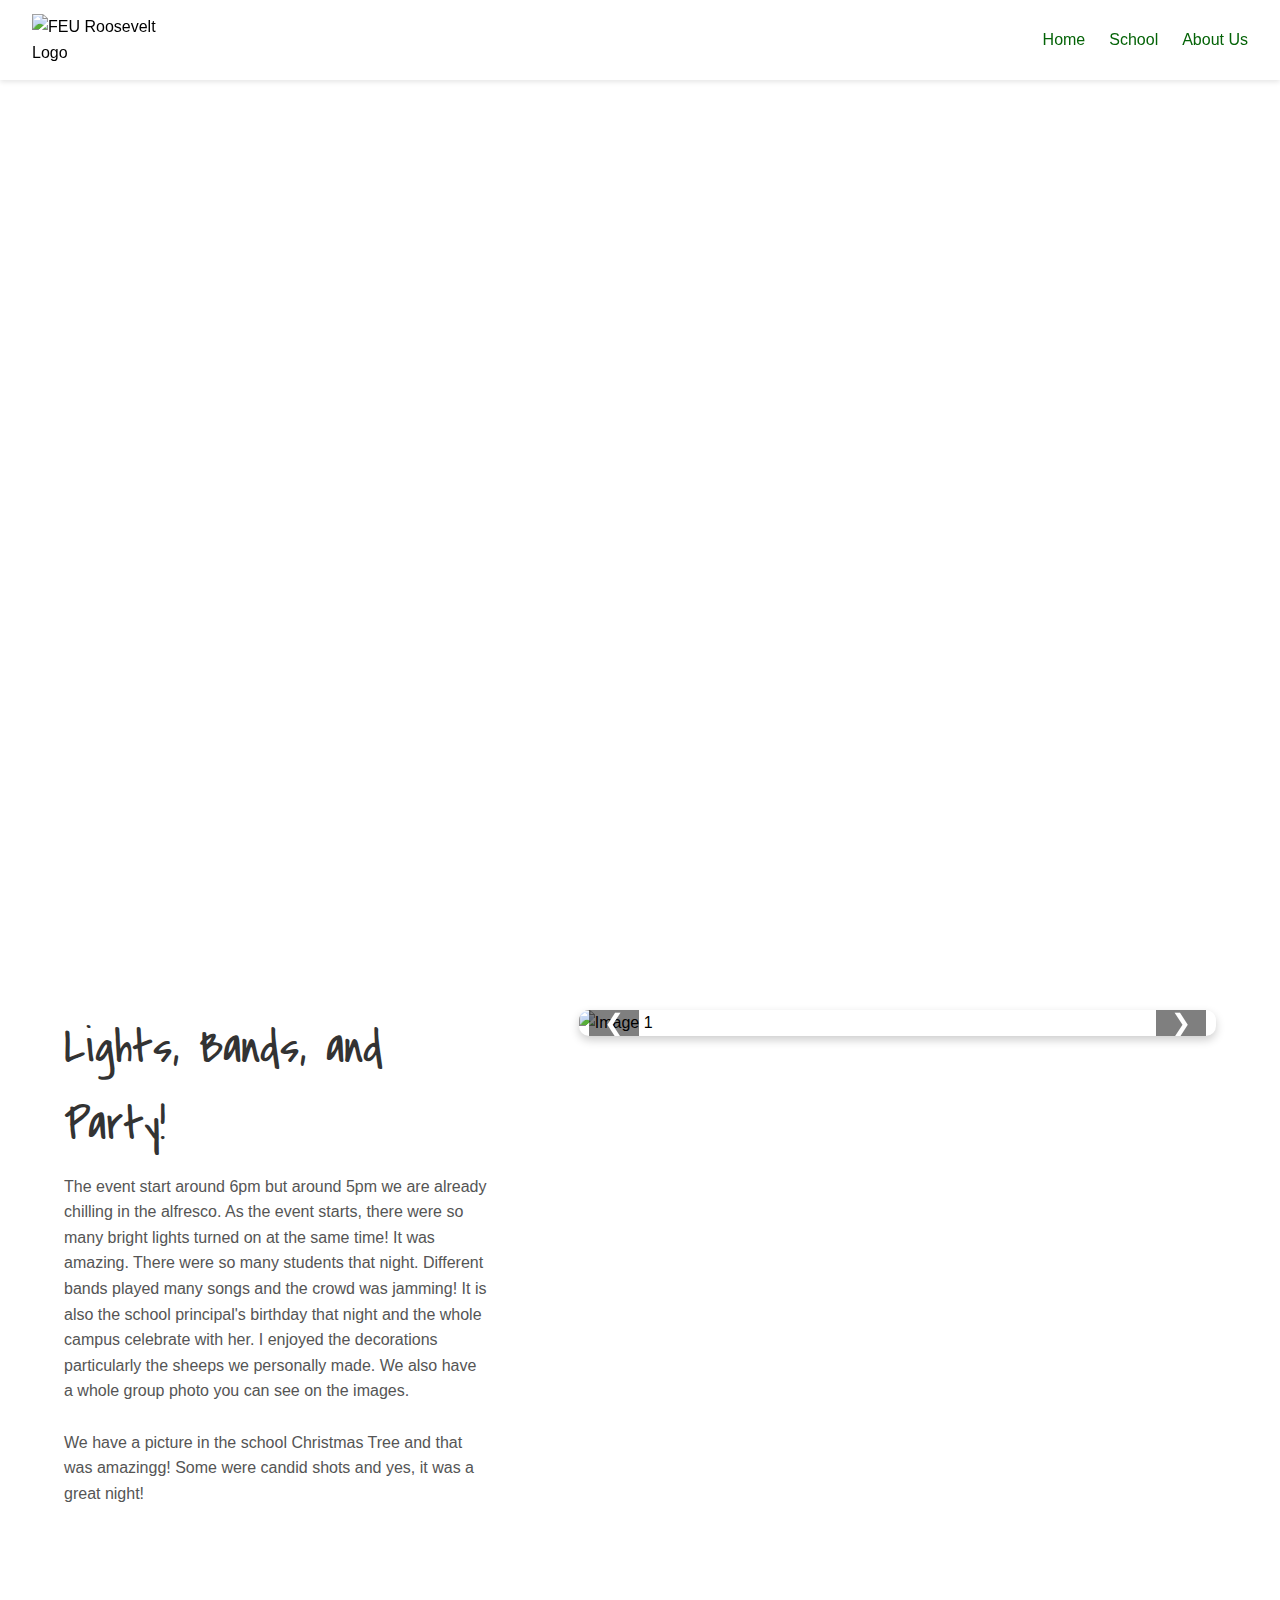
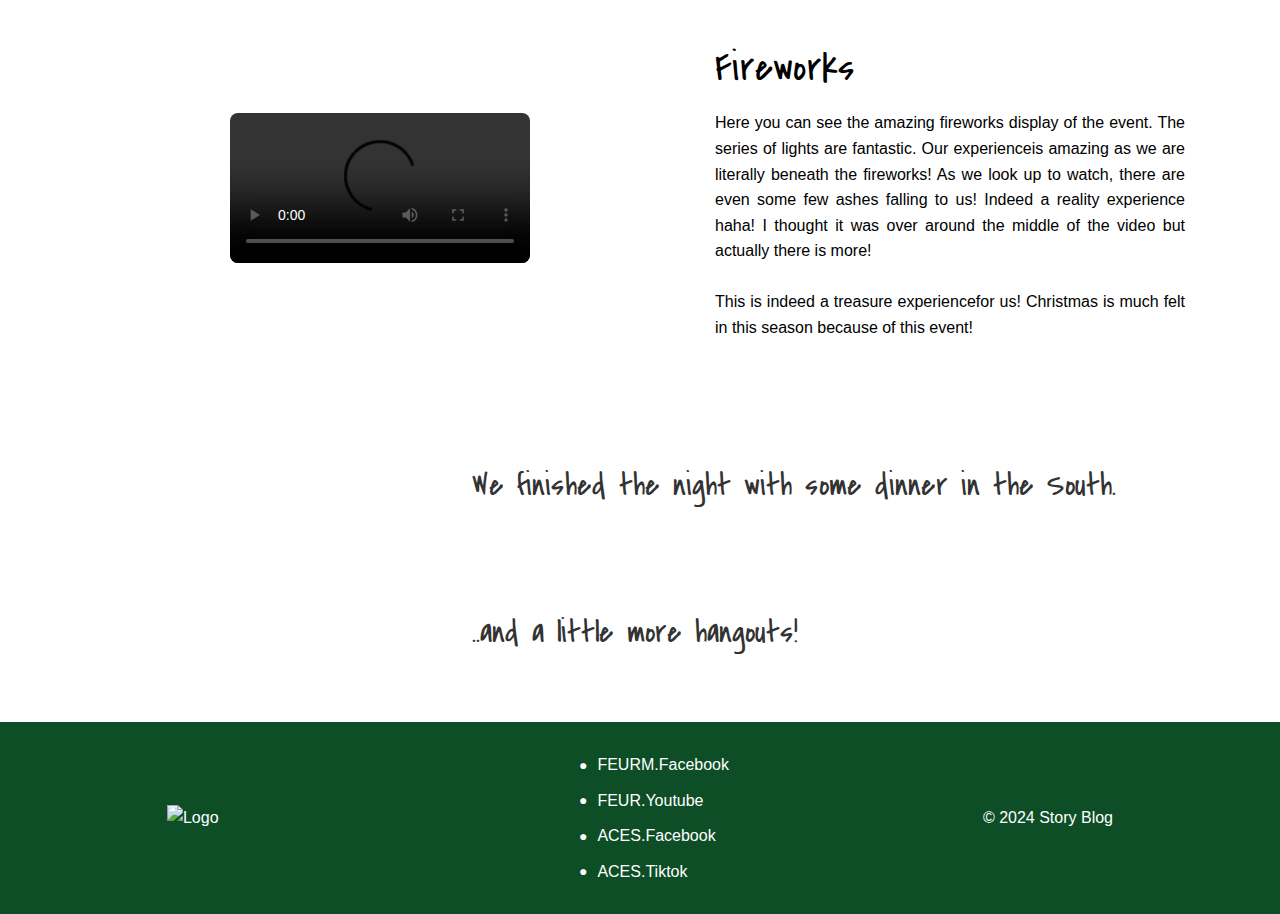
==== E/Christmass.html @ d7765183 "Add files via upload" ====
<!DOCTYPE html>
<html lang="en">
<head>
  <meta charset="UTF-8">
  <meta name="viewport" content="width=device-width, initial-scale=1.0">
  <title>Pre-Christmas Event</title>
  <link href="https://fonts.googleapis.com/css2?family=Covered+By+Your+Grace&display=swap" rel="stylesheet">
  <link href="https://fonts.googleapis.com/css2?family=Rock+Salt&display=swap" rel="stylesheet">
  <link rel="stylesheet" href="Christmass.css">
</head>
<body>
  <header>
    <div class="logo">
      <img src="life/rooosevelt-logo1.png" alt="FEU Roosevelt Logo">
    </div>
    <nav>
      <ul>
        <li><a href="/index.html">Home</a></li>
        <li><a href="https://feuroosevelt.edu.ph/?fbclid=IwY2xjawHB1YdleHRuA2FlbQIxMAABHbPqI-8rnqAsAzFOkxlTddOzk_TFqEDvEVdVtPlLOkkYTKbviTfvNlL6Yw_aem_8n5ZdwR5xA0eSMEyFxTwyw#">School</a></li>
        <li><a href="../E/Getting.html">About Us</a></li>
      </ul>
    </nav>
  </header>
  <section class="hero">
    <video class="hero-video" autoplay muted loop>
        <source src="Christmas/vbg.mp4" type="video/mp4">
        Your browser does not support the video tag.
    </video>
  </section>
  <section class="contest">
    <div class="content">
        <h1>Lights, Bands, and Party!</h1>
        <p>
          The event start around 6pm but around 5pm we are already chilling in the alfresco.
          As the event starts, there were so many bright lights turned on at the same time!
          It was amazing. There were so many students that night. Different bands played many songs
          and the crowd was jamming! It is also the school principal's birthday that night and the whole
          campus celebrate with her. I enjoyed the decorations particularly the sheeps we personally
          made. We also have a whole group photo you can see on the images. <br> <br>
          We have a picture in the school Christmas Tree and that was amazingg! Some were candid shots
          and yes, it was a great night!
        </p>
      </div>
  <div class="slider-container">
    <div class="slider">
      <img src="Christmas/1.PNG" alt="Image 1">
      <img src="Christmas/2.PNG" alt="Image 2">
      <img src="Christmas/3.PNG" alt="Image 3">
      <img src="Christmas/4.PNG" alt="Image 4">
      <img src="Christmas/5.PNG" alt="Image 5">
      <img src="Christmas/6.PNG" alt="Image 6">
      <img src="Christmas/7.PNG" alt="Image 7">
      <img src="Christmas/8.PNG" alt="Image 8">
      <img src="Christmas/9.PNG" alt="Image 9">
      <img src="Christmas/10.PNG" alt="Image 10">
    </div>
    <button id="prev" class="slider-btn">❮</button>
    <button id="next" class="slider-btn">❯</button>
  </div>
</section>

<section class="container">
    <div class="video">
      <video controls>
        <source src="Christmas/fireworks.mp4" type="video/mp4">
        Your browser does not support the video tag.
      </video>
    </div>
    <div class="text">
      <h2>Fireworks</h2>
      <p>Here you can see the amazing fireworks display of the event. The series of lights
        are fantastic. Our experienceis amazing as we are literally beneath the fireworks!
        As we look up to watch, there are even some few ashes falling to us! Indeed a reality
        experience haha! I thought it was over around the middle of the video but actually there
        is more! <br> <br>

        This is indeed a treasure experiencefor us! Christmas is much felt in this season because of this event!
      </p>
    </div>
  </section>
  <section class="container2">
    <div class="image-container">
        <img src="Christmas/SD.png" alt="">
    </div>
    <div class="text-container">
        <h1>We finished the night with some dinner in the South.</h1>
    </div>
  </section>
  <section class="container2">
    <div class="image-container">
        <img src="Christmas/SD1.png" alt="">
    </div>
    <div class="text-container">
        <h1>..and a little more hangouts!</h1>
    </div>
  </section>



  <footer>
    <div class="footer-container">
      <div class="logo">
        <img src="life/logo.png" alt="Logo">
      </div>
      <div class="social-links">
        <ul>
          <li><a href="https://web.facebook.com/FEURooseveltMar">FEURM.Facebook</a></li>
          <li><a href="https://www.youtube.com/@FEURoosevelt">FEUR.Youtube</a></li>
          <li><a href="https://web.facebook.com/FEURACES">ACES.Facebook</a></li>
          <li><a href="https://www.tiktok.com/@feuraces">ACES.Tiktok</a></li>
        </ul>
      </div>
      <div>
        <p>&copy; 2024 Story Blog</p>
      </div>
    </div>
  </footer>
  <script src="christmass.js" defer></script>
</body>
</html>
---- E/Christmass.css ----
/* General Reset */
* {
  margin: 0;
  padding: 0;
  box-sizing: border-box;
}

/* Body Styling */
body {
  font-family: Arial, sans-serif;
  line-height: 1.6;
}

main {
  margin-top: 500px; /* Space below the fixed header */
}

/* Header Styling Start here for navbar*/
header {
  display: flex;
  justify-content: space-between;
  align-items: center;
  padding: 1rem 2rem;
  background-color: white; /* Solid background color for separation */
  box-shadow: 0px 2px 5px rgba(0, 0, 0, 0.1); /* Optional shadow for better visibility */
  position: fixed; /* Keep it fixed at the top */
  top: 0;
  height: 80px;
  width: 100%;
  z-index: 10;
}

.logo {
  display: flex;
  align-items: center;
}

.logo img {
  height: 60px;
  margin-right: 0.5rem;
}

nav ul {
  list-style: none;
  display: flex;
  gap: 1.5rem;
}

nav a {
  text-decoration: none;
  color: #046307;
  font-size: 1rem;
  transition: color 0.3s;
}

nav a:hover {
  color: #034a05;
  background-color: #ffe498;
  border-radius: 10px;
  padding: 5px;
  transition: 0.09s;
}
/*End here for navbar*/
.hero {
  position: relative;
  width: 100%;
  height: 100vh;
  display: flex;
  justify-content: center;
  align-items: center;
  color: white;
  margin-top: 50px;
}

.hero-video {
  position: absolute;
  top: 0;
  left: 0;
  width: 100%;
  height: 100%;
  object-fit: cover;
  z-index: -1;
}

.hero-content {
  text-align: center;
  z-index: 1;
}

.hero-content h1 {
  font-size: 4rem;
  margin: 0 0 20px;
}

.hero-content p {
  font-size: 1.5rem;
  margin: 0 0 30px;
}
/*------------------*/
section.contest {
  display: flex;
  flex-wrap: wrap;
  width: 90%;
  max-width: 1200px;
  margin: auto;
  margin-top: 60px;
  margin-bottom: 60px;
  gap: 90px;
  align-items: flex-start;
}

.contest .content {
  flex: 1;
  min-width: 300px;
  max-width: 500px;
}

.contest .content h1 {
  font-family: "Covered By Your Grace", cursive;
  font-weight: 400;
  font-style: normal;
  font-size: 3rem;
  color: #333;
  margin-bottom: 10px;
}

.contest .content p {
  line-height: 1.6;
  color: #555;
  margin-bottom: 15px;
}

.contest .slider-container {
  flex: 1.5;
  position: relative;
  width: 100%;
  max-width: 700px;
  overflow: hidden;
  border-radius: 10px;
  box-shadow: 0 4px 10px rgba(0, 0, 0, 0.2);
}

.contest .slider {
  display: flex;
  transition: transform 0.5s ease-in-out;
  transform: translateX(0);
}

.contest .slider img {
  width: 100%;
  max-height: 540px;
  object-fit: cover;
  flex-shrink: 0;
}

.contest .slider-btn {
  position: absolute;
  top: 50%;
  transform: translateY(-50%);
  background-color: rgba(0, 0, 0, 0.5);
  border: none;
  color: #fff;
  font-size: 24px;
  padding: 10px 15px;
  cursor: pointer;
  border-radius: 5px;
  z-index: 10;
}

.contest .slider-btn#prev {
  left: 10px;
}

.contest .slider-btn#next {
  right: 10px;
}

.contest .slider-btn:hover {
  background-color: rgba(0, 0, 0, 0.8);
}

@media (max-width: 768px) {
  section.contest {
    flex-direction: column;
    align-items: center;
  }

  .contest .slider-container {
    max-width: 100%;
  }

  .contest .content {
    text-align: center;
  }
}

/*------------------*/
/* General styles for the section */
section.container {
  padding: 40px 20px;
  background-color: #fff;
  box-shadow: 0 2px 5px rgba(255, 255, 255, 0.1);
  border-radius: 8px;
  margin: auto;
  max-width: 1200px; /* Optional: Limit the width of the container */
}

.container {
  display: flex;
  justify-content: center; /* Centers the content horizontally */
  align-items: center; /* Centers the content vertically */
  gap: 20px; /* Adds space between the video and text */
  flex-wrap: wrap; /* Allows for wrapping on smaller screens */
}

.video {
  flex: 1;
  max-width: 600px; /* Adjust this value as needed */
  display: flex;
  justify-content: center; /* Centers the video within its container */
}

.video video {
  width: 50%; /* Makes the video fill the video container */
  height: auto; /* Maintains aspect ratio */
  border-radius: 8px; /* Optional, for rounded corners */
}

.text {
  flex: 1;
  padding: 15px;
  max-width: 500px; /* Optional: Limit the text section width */
  text-align: justify; /* Centers the text content */
}

.text h2 {
  font-size: 40px;
  font-weight: bold;
  margin-bottom: 10px;
  font-family: "Covered By Your Grace", cursive;
  font-weight: 400;
  font-style: normal;
}

.text p {
  line-height: 1.6;
  font-size: 16px;
}
/*----------------------------*/
section.container2 {
  display: flex;
  align-items: center;
  margin: 2rem auto;
  max-width: 1200px;
  padding: 1rem;
  background-color: #ffffff;
  border-radius: 8px;
  box-shadow: 0 2px 5px rgba(255, 255, 255, 0);
}

section.container2 .image-container {
  flex: 1;
  padding: 1rem;
  text-align: center;
}

section.container2 .image-container img {
  max-width: auto;
  height: 250px;
  border-radius: 8px;
}

section.container2 .text-container {
  flex: 2;
  padding: 1rem;
}

section.container2 .text-container h1 {
  font-family: "Covered By Your Grace", cursive;
  font-weight: 400;
  font-style: normal;
  margin-top: 0;
  font-size: 2rem;
  color: #333;
}
/* Footer Styling */
footer {
  background-color: #0d4e26;
  padding: 20px 0;
  color: white;
}

.footer-container {
  display: flex;
  align-items: center;
  justify-content: space-around;
  max-width: 1200px;
  margin: 0 auto;
}

.logo img {
  width: 150px;
  height: auto;
}

.social-links {
  display: flex;
  gap: 50px;
}

.social-links ul {
  list-style: none;
  padding: 0;
  margin: 0;
}

.social-links li {
  display: flex;
  align-items: center;
  margin: 10px 0;
}

.social-links li::before {
  content: "●";
  margin-right: 10px;
  color: white;
  font-size: 14px;
}

.social-links li a {
  text-decoration: none;
  color: white;
  font-size: 16px;
}

.social-links li a:hover {
  text-decoration: underline;
}
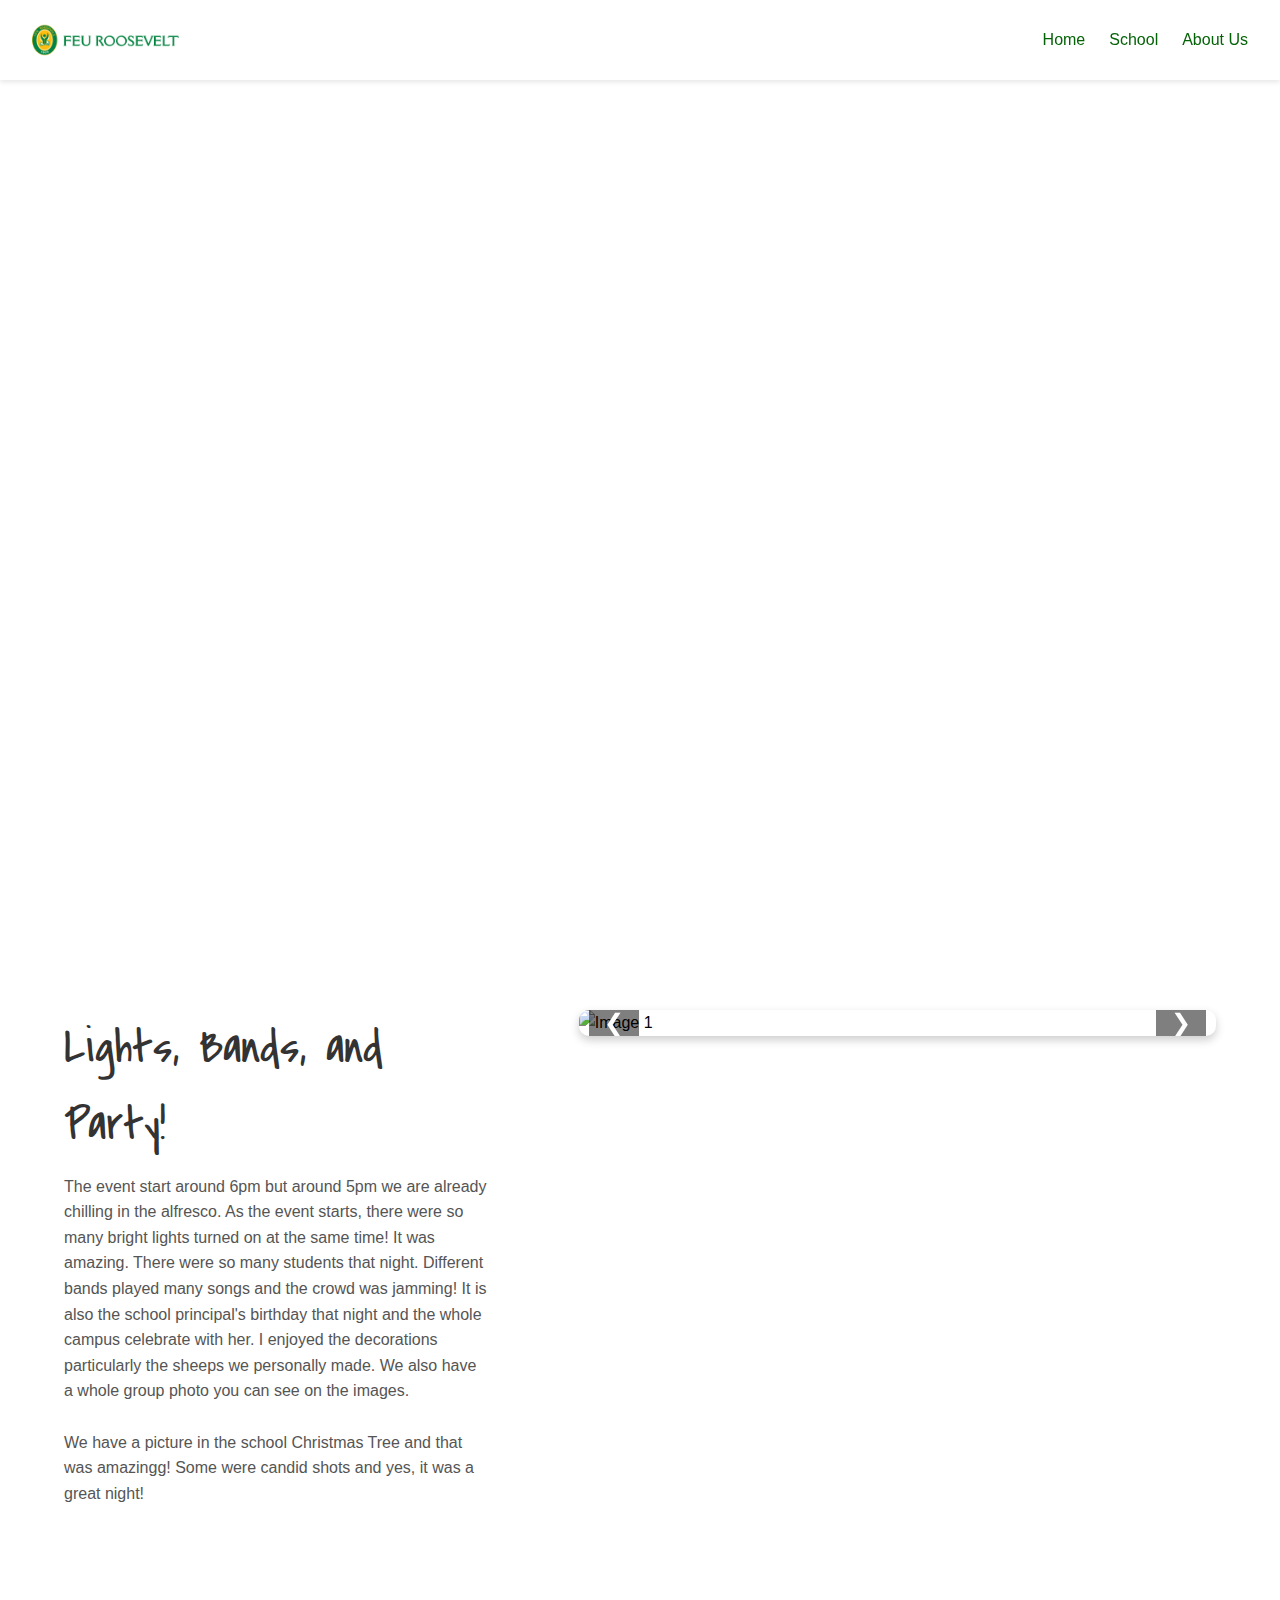
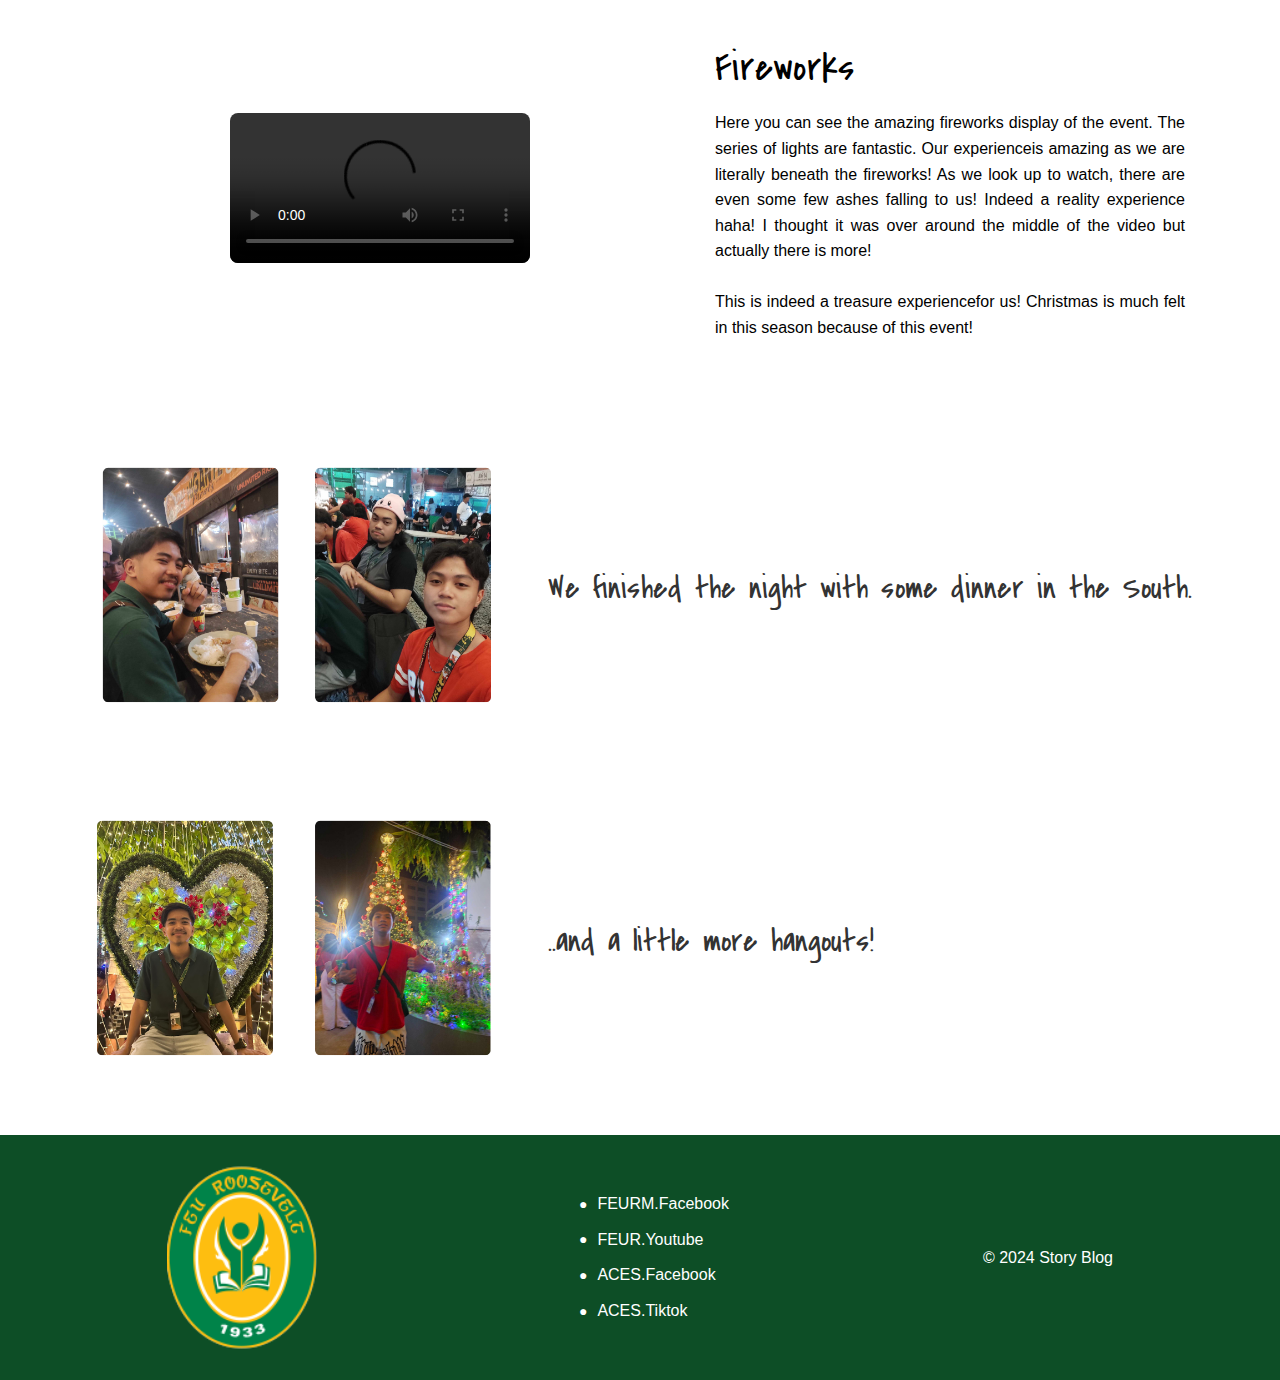
==== commit 8c7ebbda: "Update Christmass.html" ====
--- a/E/Christmass.html
+++ b/E/Christmass.html
@@ -43,16 +43,16 @@
       </div>
   <div class="slider-container">
     <div class="slider">
-      <img src="Christmas/1.PNG" alt="Image 1">
-      <img src="Christmas/2.PNG" alt="Image 2">
-      <img src="Christmas/3.PNG" alt="Image 3">
-      <img src="Christmas/4.PNG" alt="Image 4">
-      <img src="Christmas/5.PNG" alt="Image 5">
-      <img src="Christmas/6.PNG" alt="Image 6">
-      <img src="Christmas/7.PNG" alt="Image 7">
-      <img src="Christmas/8.PNG" alt="Image 8">
-      <img src="Christmas/9.PNG" alt="Image 9">
-      <img src="Christmas/10.PNG" alt="Image 10">
+      <img src="E/Christmas/1.PNG" alt="Image 1">
+      <img src="E/Christmas/2.PNG" alt="Image 2">
+      <img src="E/Christmas/3.PNG" alt="Image 3">
+      <img src="E/Christmas/4.PNG" alt="Image 4">
+      <img src="E/Christmas/5.PNG" alt="Image 5">
+      <img src="E/Christmas/6.PNG" alt="Image 6">
+      <img src="E/Christmas/7.PNG" alt="Image 7">
+      <img src="E/Christmas/8.PNG" alt="Image 8">
+      <img src="E/Christmas/9.PNG" alt="Image 9">
+      <img src="E/Christmas/10.PNG" alt="Image 10">
     </div>
     <button id="prev" class="slider-btn">❮</button>
     <button id="next" class="slider-btn">❯</button>
@@ -117,4 +117,4 @@
   </footer>
   <script src="christmass.js" defer></script>
 </body>
-</html>+</html>
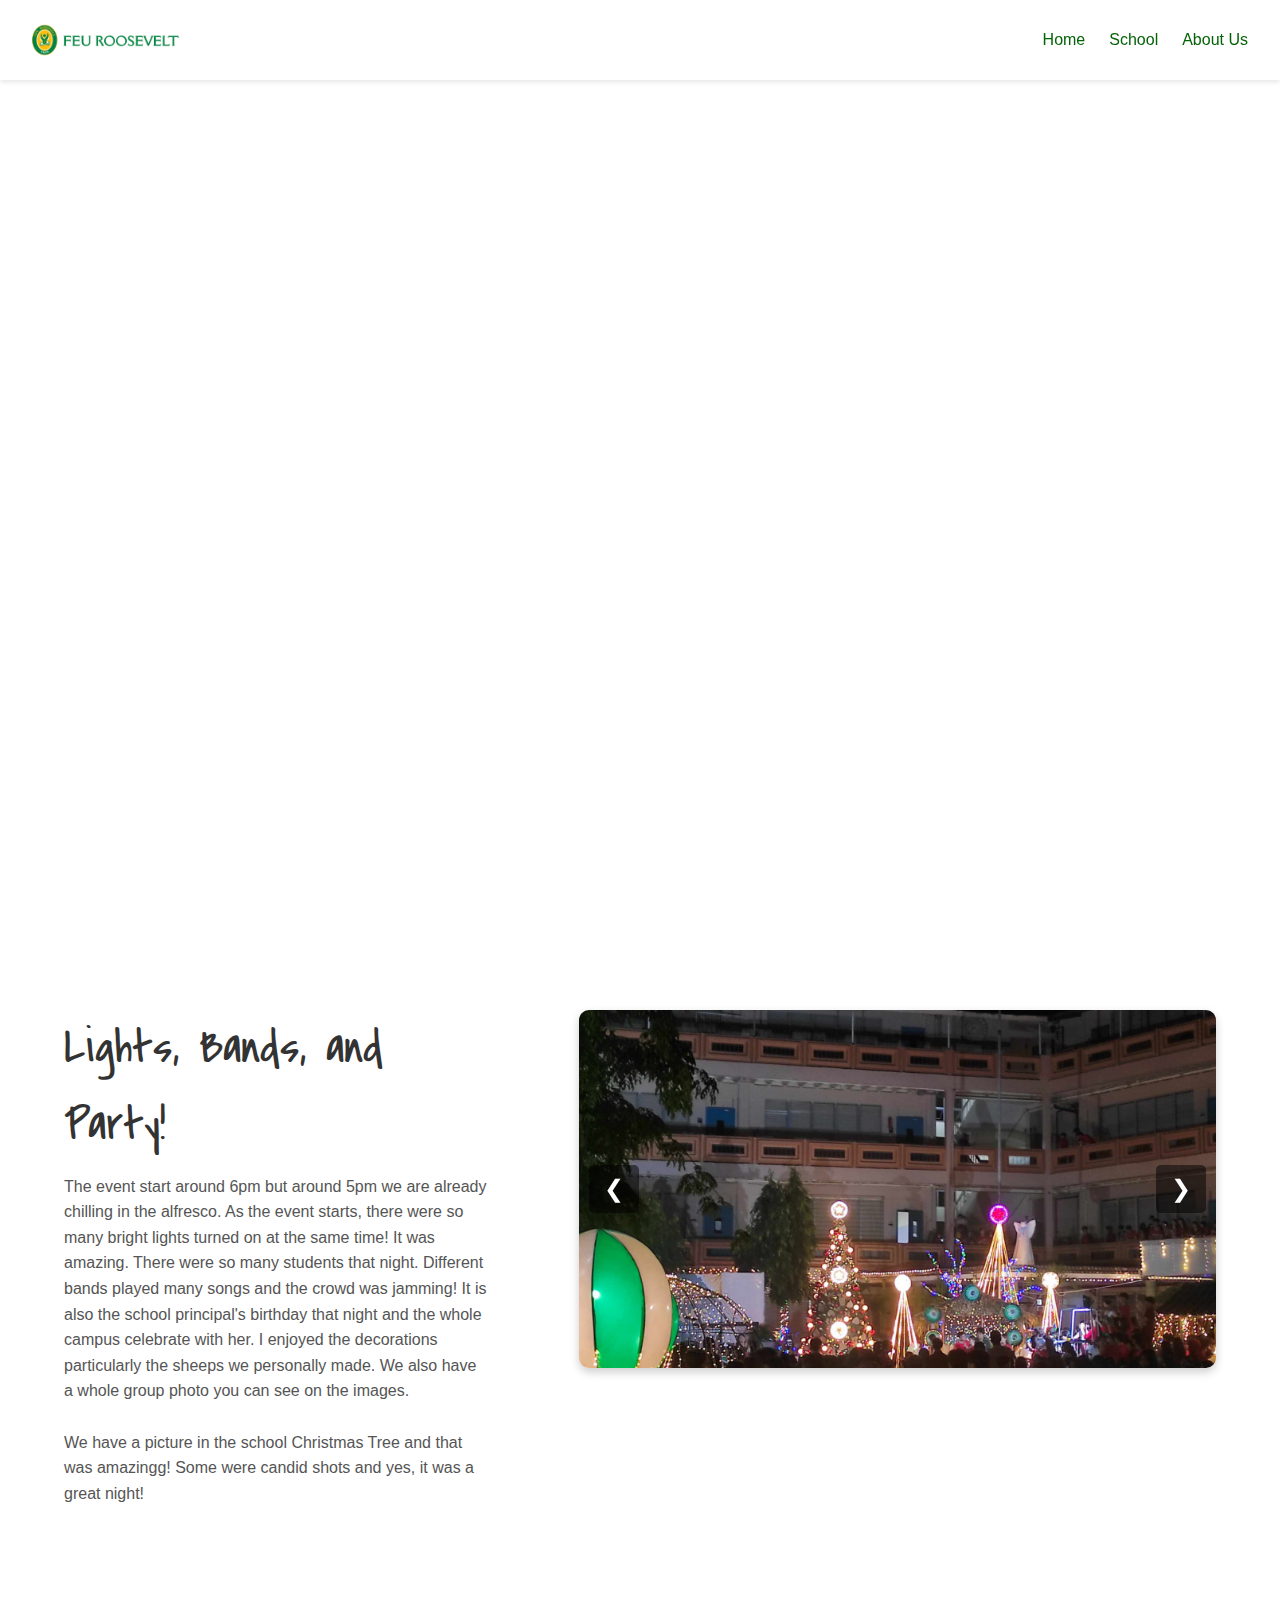
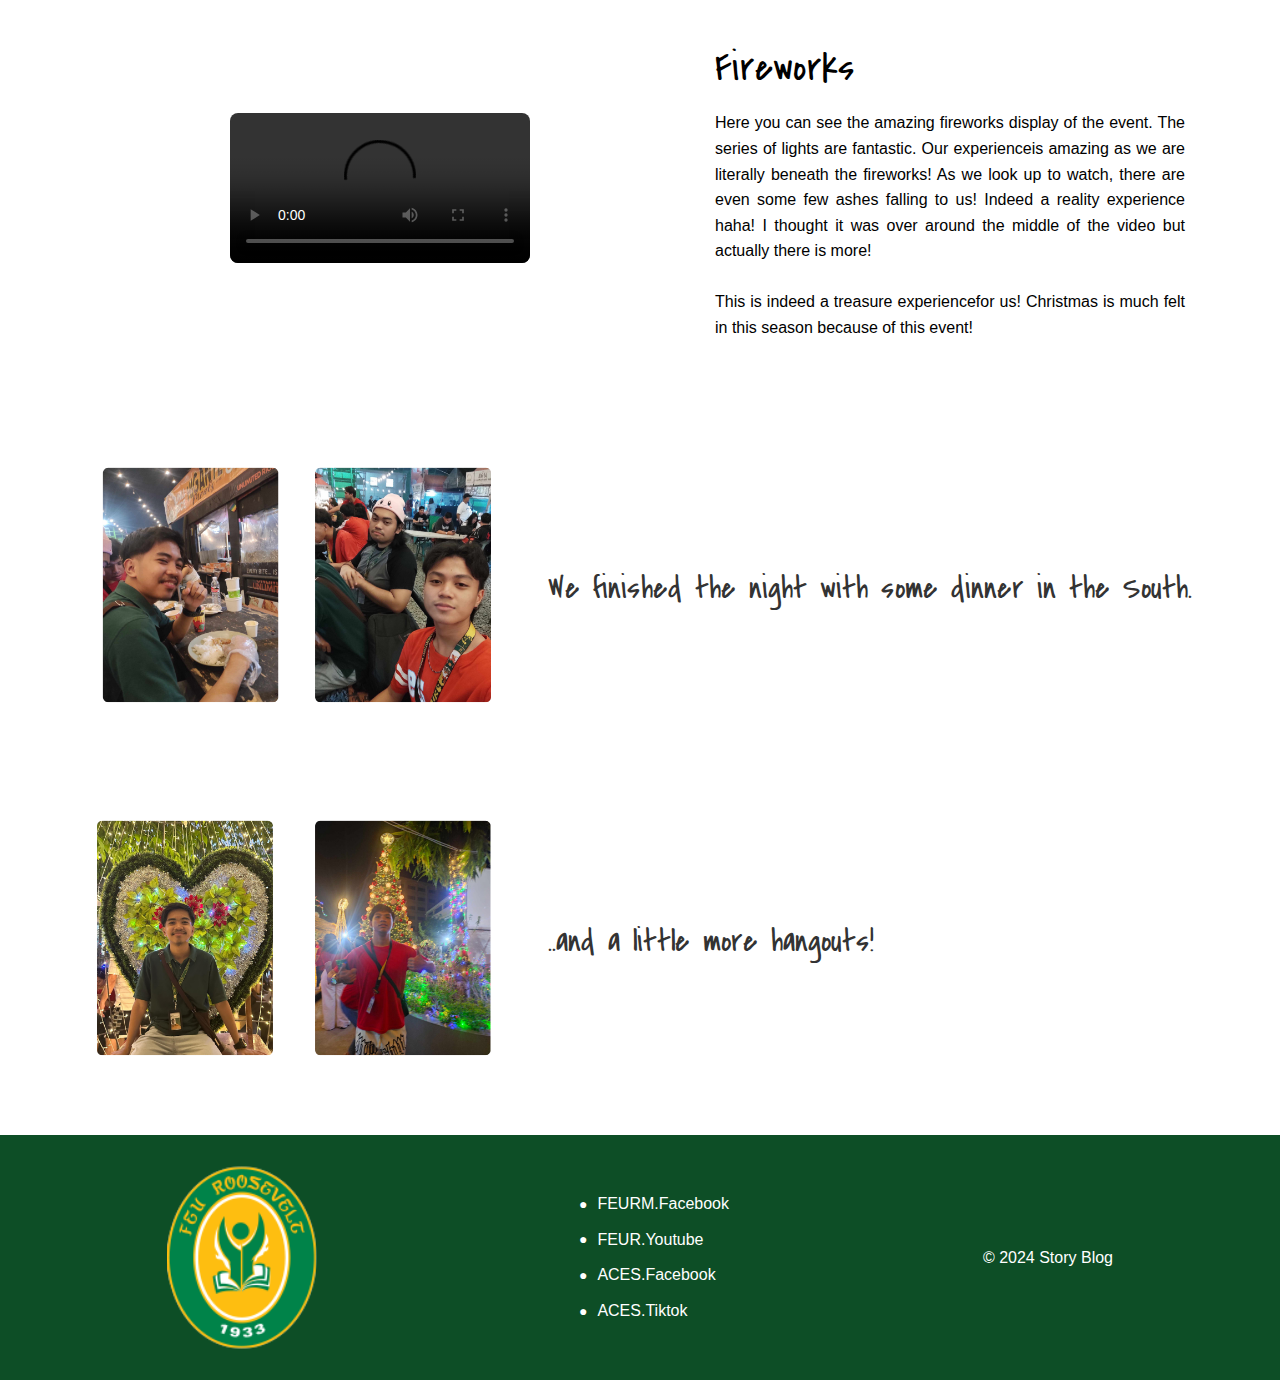
==== commit 46eb564b: "Update Christmass.html" ====
--- a/E/Christmass.html
+++ b/E/Christmass.html
@@ -43,16 +43,16 @@
       </div>
   <div class="slider-container">
     <div class="slider">
-      <img src="E/Christmas/1.PNG" alt="Image 1">
-      <img src="E/Christmas/2.PNG" alt="Image 2">
-      <img src="E/Christmas/3.PNG" alt="Image 3">
-      <img src="E/Christmas/4.PNG" alt="Image 4">
-      <img src="E/Christmas/5.PNG" alt="Image 5">
-      <img src="E/Christmas/6.PNG" alt="Image 6">
-      <img src="E/Christmas/7.PNG" alt="Image 7">
-      <img src="E/Christmas/8.PNG" alt="Image 8">
-      <img src="E/Christmas/9.PNG" alt="Image 9">
-      <img src="E/Christmas/10.PNG" alt="Image 10">
+      <img src="../E/Christmas/1.png" alt="Image 1">
+      <img src="../E/Christmas/2.png" alt="Image 2">
+      <img src="../E/Christmas/3.png" alt="Image 3">
+      <img src="../E/Christmas/4.png" alt="Image 4">
+      <img src="../E/Christmas/5.png" alt="Image 5">
+      <img src="../E/Christmas/6.png" alt="Image 6">
+      <img src="../E/Christmas/7.png" alt="Image 7">
+      <img src="../E/Christmas/8.png" alt="Image 8">
+      <img src="../E/Christmas/9.png" alt="Image 9">
+      <img src="../E/Christmas/10.png" alt="Image 10">
     </div>
     <button id="prev" class="slider-btn">❮</button>
     <button id="next" class="slider-btn">❯</button>
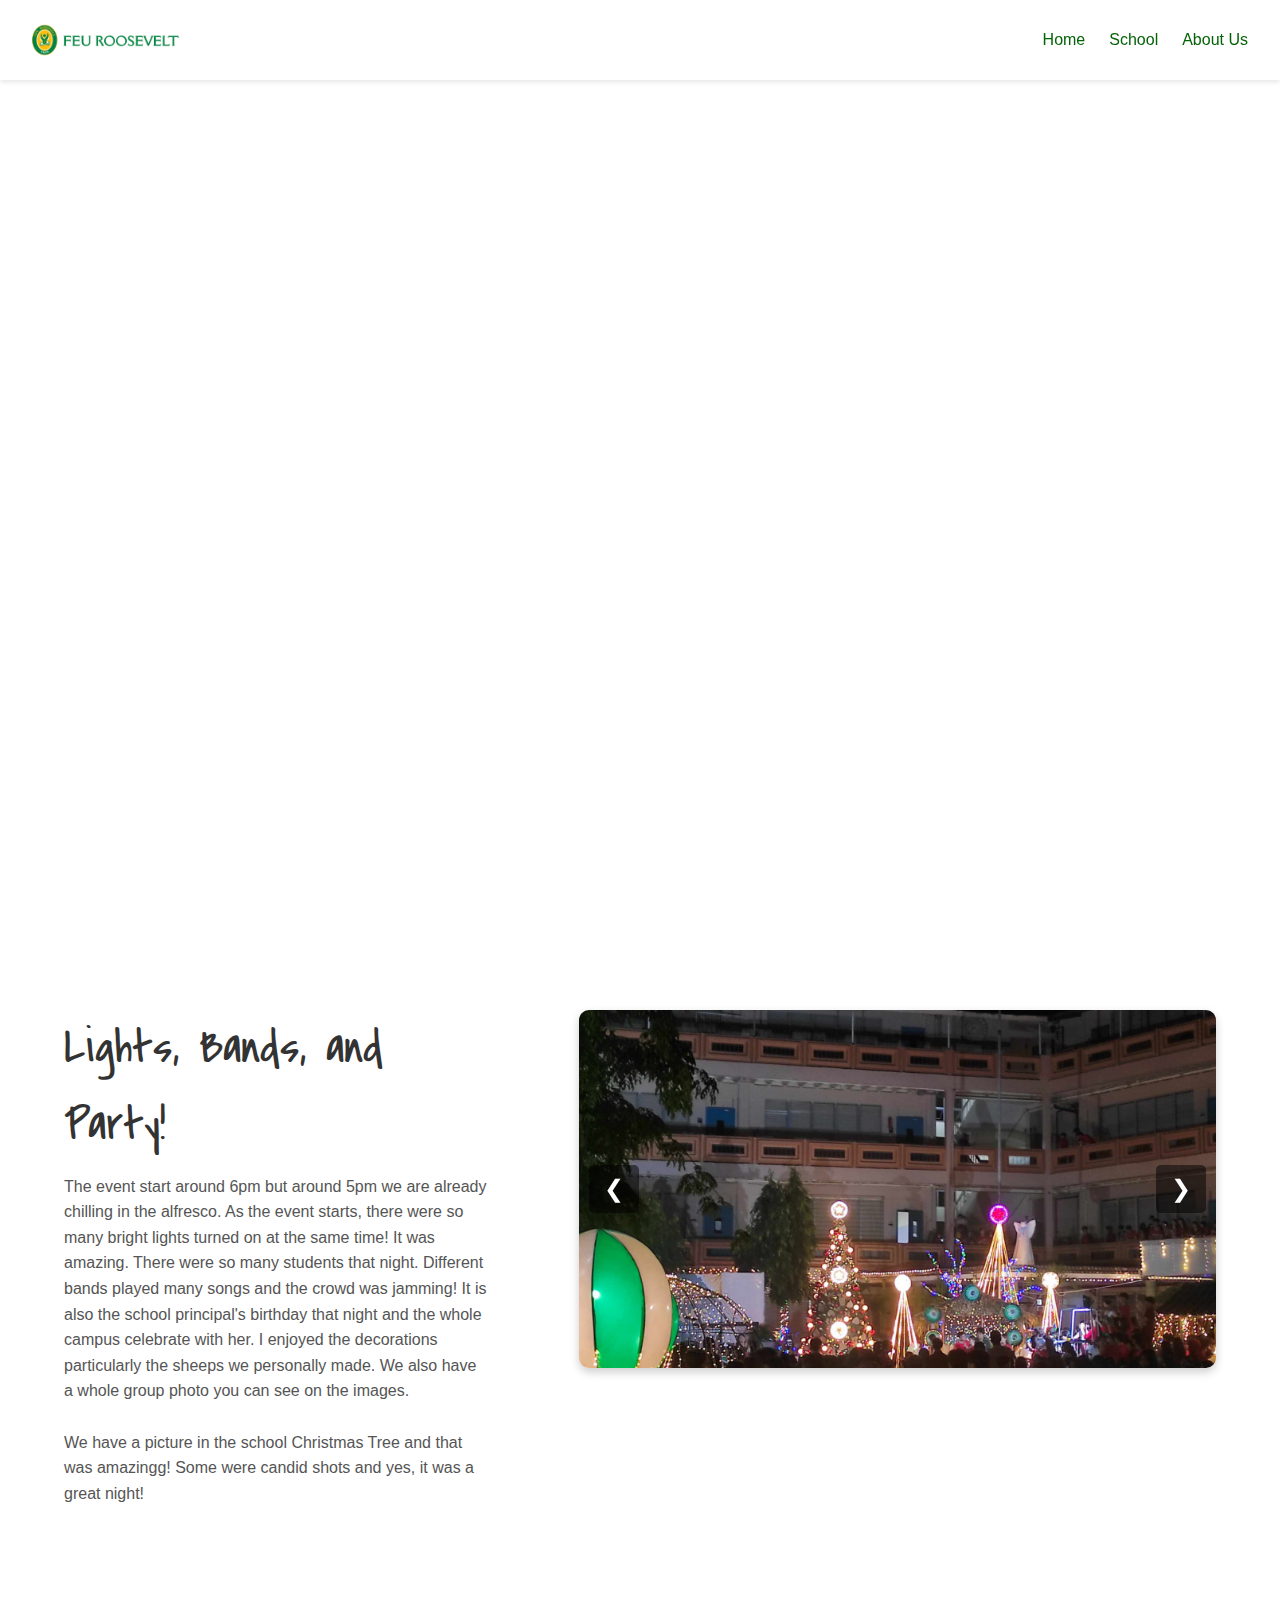
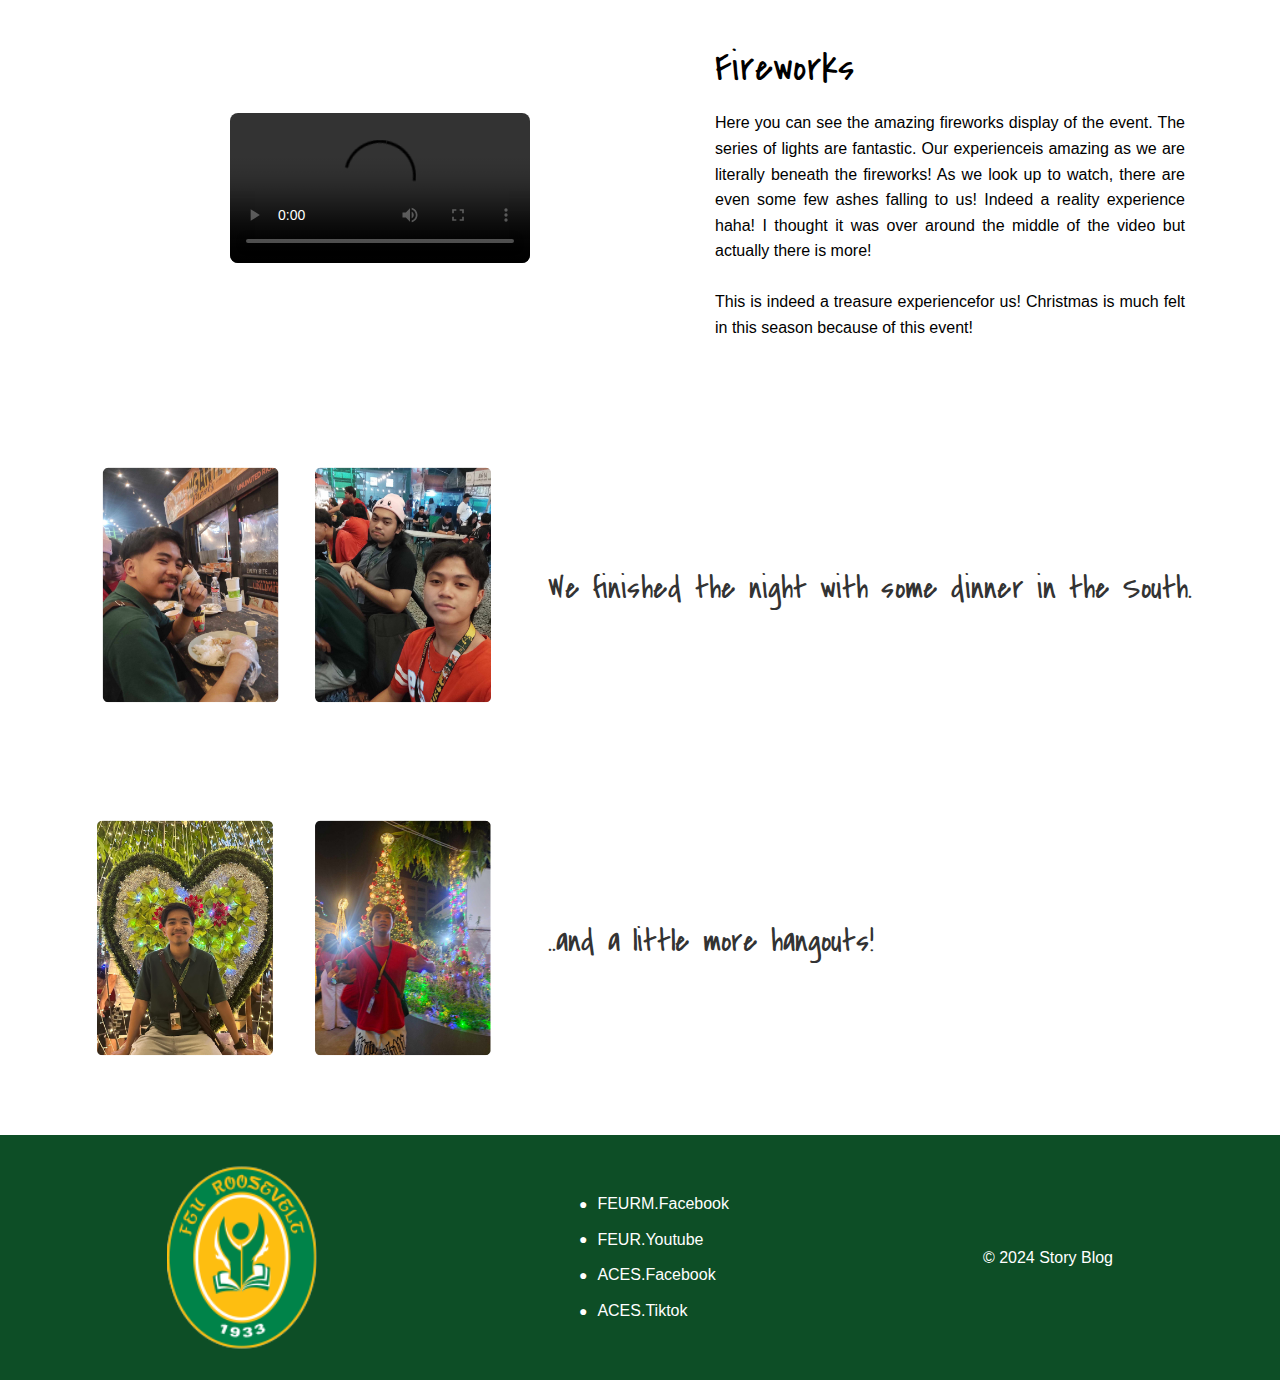
==== commit 7ede551d: "Update Christmass.html" ====
--- a/E/Christmass.html
+++ b/E/Christmass.html
@@ -15,7 +15,7 @@
     </div>
     <nav>
       <ul>
-        <li><a href="/index.html">Home</a></li>
+        <li><a href="../index.html">Home</a></li>
         <li><a href="https://feuroosevelt.edu.ph/?fbclid=IwY2xjawHB1YdleHRuA2FlbQIxMAABHbPqI-8rnqAsAzFOkxlTddOzk_TFqEDvEVdVtPlLOkkYTKbviTfvNlL6Yw_aem_8n5ZdwR5xA0eSMEyFxTwyw#">School</a></li>
         <li><a href="../E/Getting.html">About Us</a></li>
       </ul>
